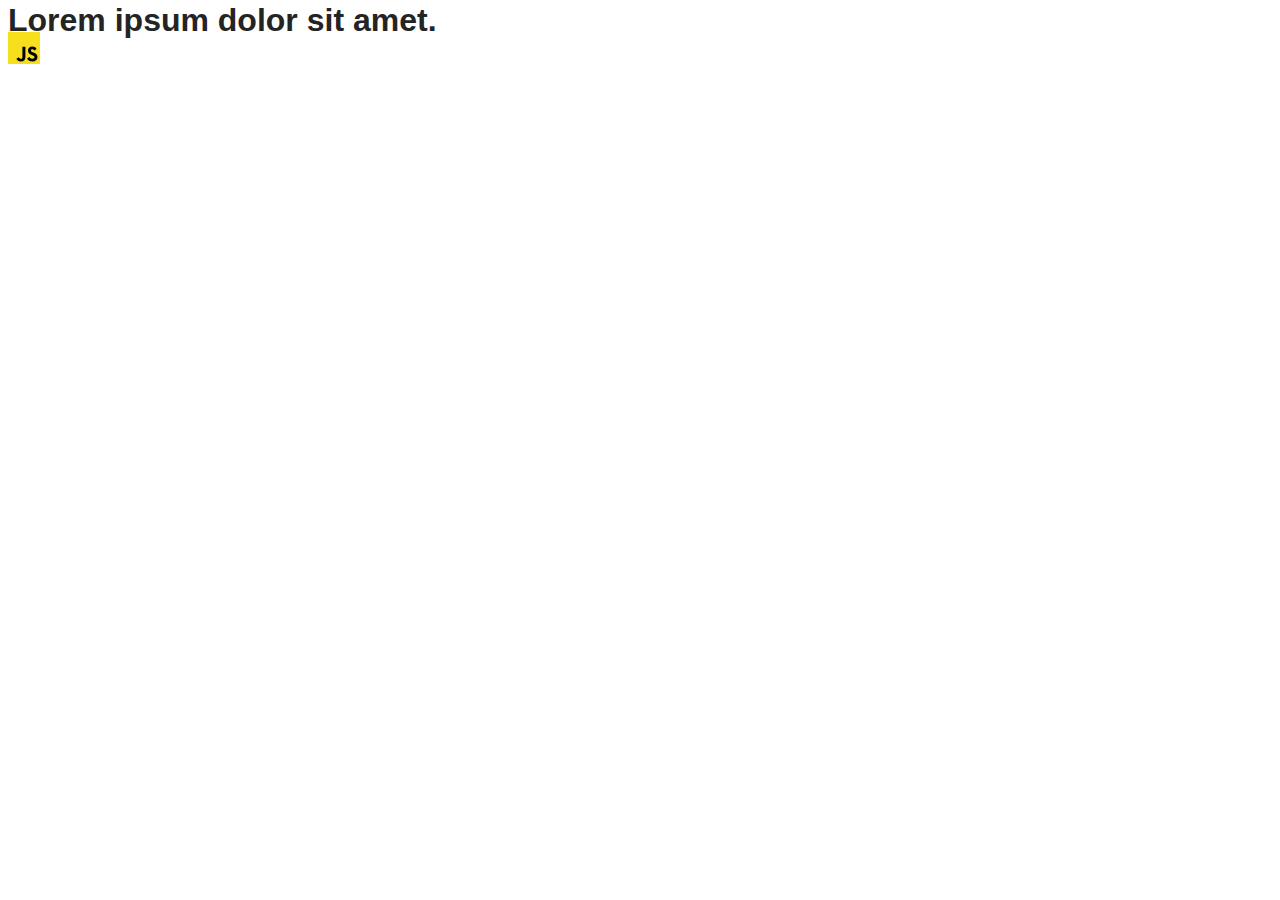
==== src/index.html @ 1b51a5b9 "q" ====
<!DOCTYPE html>
<html lang="en">
  <head>
    <meta charset="UTF-8" />
    <link rel="icon" type="image/svg+xml" href="/favicon.svg" />
    <meta name="viewport" content="width=device-width, initial-scale=1.0" />
    <title>Vanilla App Template</title>
    <link rel="stylesheet" href="./css/styles.css" />
  </head>
  <body>
    <load ="partials/header.html" />

    <section>
      <h1>Lorem ipsum dolor sit amet.</h1>
      <!-- Path to images as from index.html file -->
      <img src="./img/javascript.svg" alt="" />
    </section>

    <!-- Loads the specified .html file -->
    <load ="partials/vite-promo.html" />

    <script type="module" src="./main.js"></script>
  </body>
</html>
---- src/css/styles.css ----
/**
  |============================
  | include css partials with
  | default @import url()
  |============================
*/
@import url('./reset.css');
@import url('./vite-promo.css');
@import url('./header.css');

:root {
  font-family: Inter, Avenir, Helvetica, Arial, sans-serif;
  font-size: 16px;
  line-height: 24px;
  font-weight: 400;

  color: #242424;
  background-color: rgba(255, 255, 255, 0.87);

  font-synthesis: none;
  text-rendering: optimizeLegibility;
  -webkit-font-smoothing: antialiased;
  -moz-osx-font-smoothing: grayscale;
  -webkit-text-size-adjust: 100%;
}
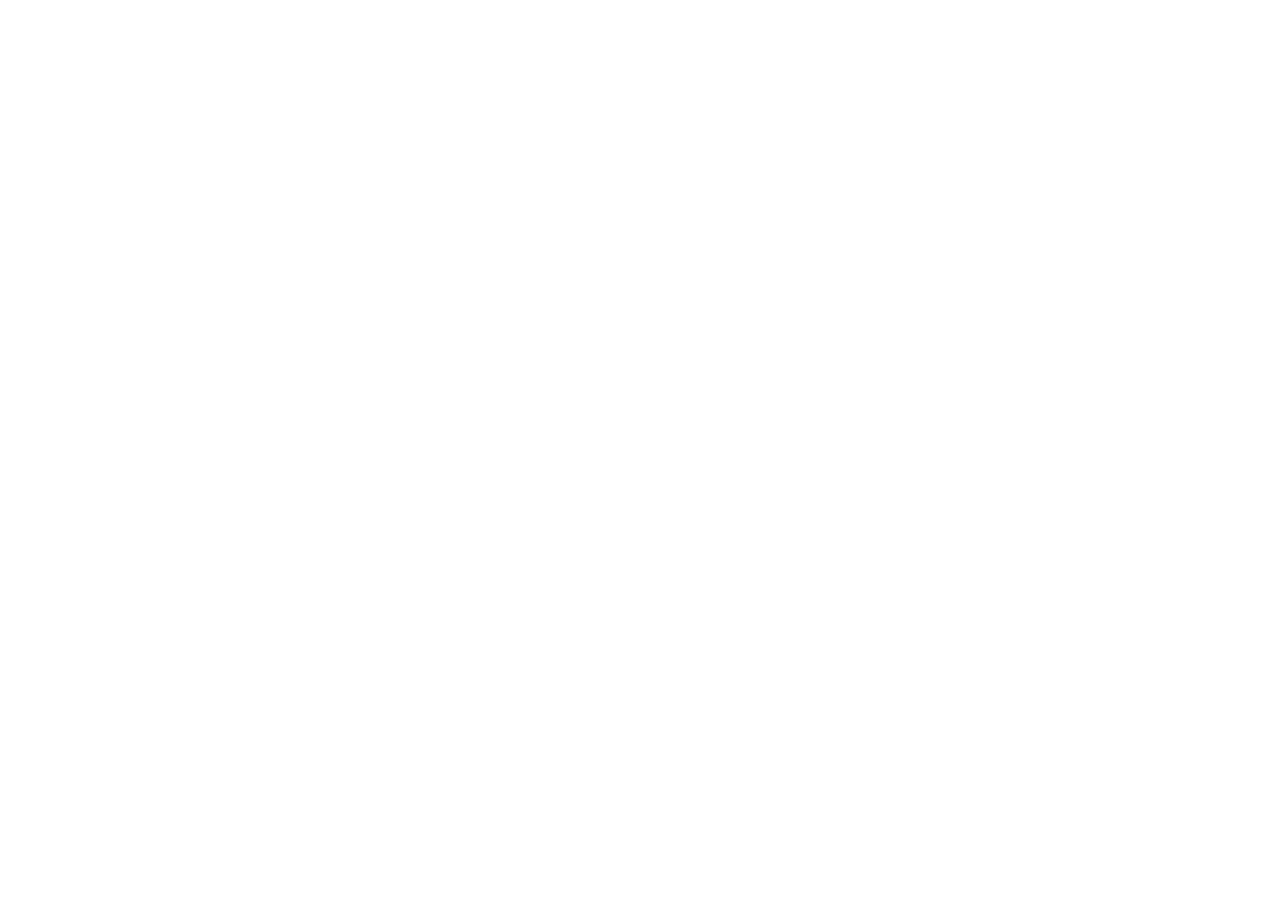
==== commit bf10bb99: "use" ====
--- a/src/index.html
+++ b/src/index.html
@@ -1,24 +1,16 @@
 <!DOCTYPE html>
 <html lang="en">
-  <head>
-    <meta charset="UTF-8" />
-    <link rel="icon" type="image/svg+xml" href="/favicon.svg" />
-    <meta name="viewport" content="width=device-width, initial-scale=1.0" />
-    <title>Vanilla App Template</title>
-    <link rel="stylesheet" href="./css/styles.css" />
-  </head>
-  <body>
-    <load ="partials/header.html" />
 
-    <section>
-      <h1>Lorem ipsum dolor sit amet.</h1>
-      <!-- Path to images as from index.html file -->
-      <img src="./img/javascript.svg" alt="" />
-    </section>
+<head>
+  <meta charset="UTF-8" />
+  <link rel="icon" type="image/svg+xml" href="/favicon.svg" />
+  <meta name="viewport" content="width=device-width, initial-scale=1.0" />
+  <title>Vanilla App Template</title>
+</head>
 
-    <!-- Loads the specified .html file -->
-    <load ="partials/vite-promo.html" />
+<body>
+  <load src="partials/header.html" />
 
-    <script type="module" src="./main.js"></script>
-  </body>
-</html>
+</body>
+
+</html>